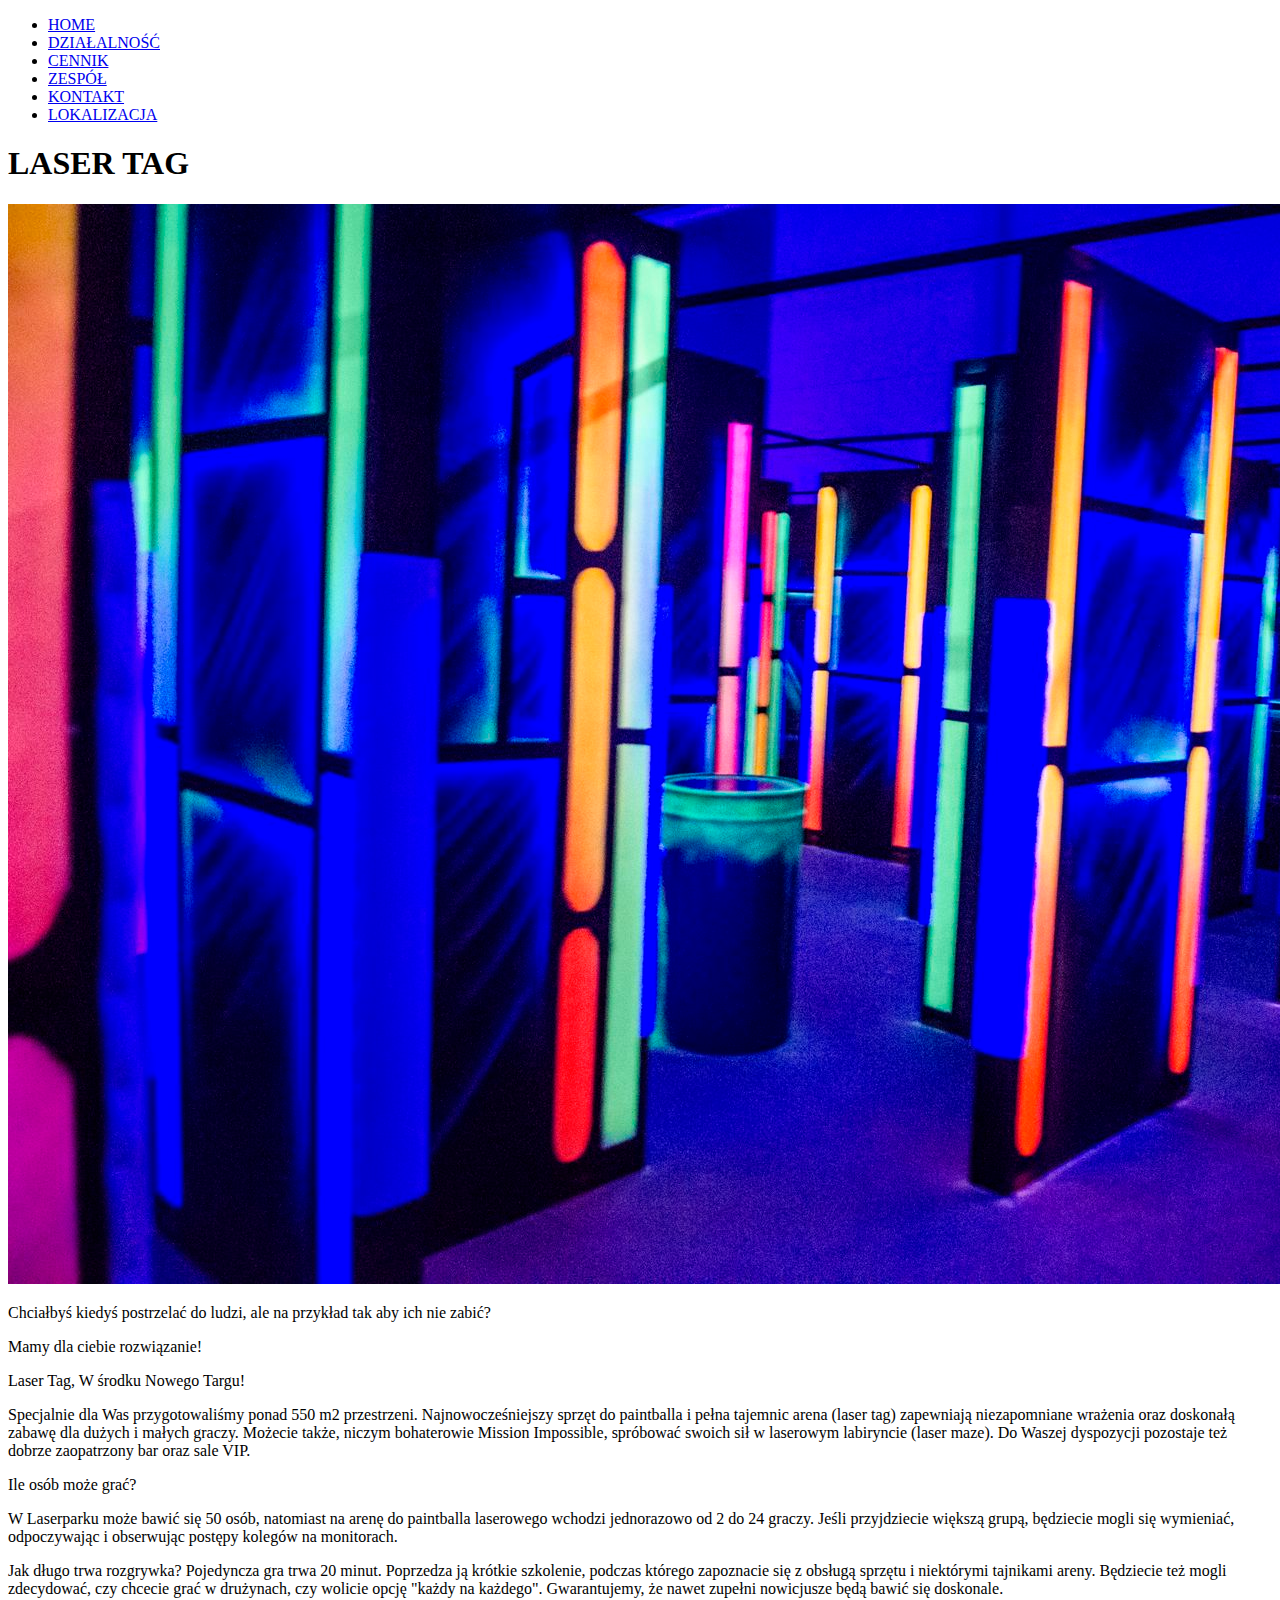
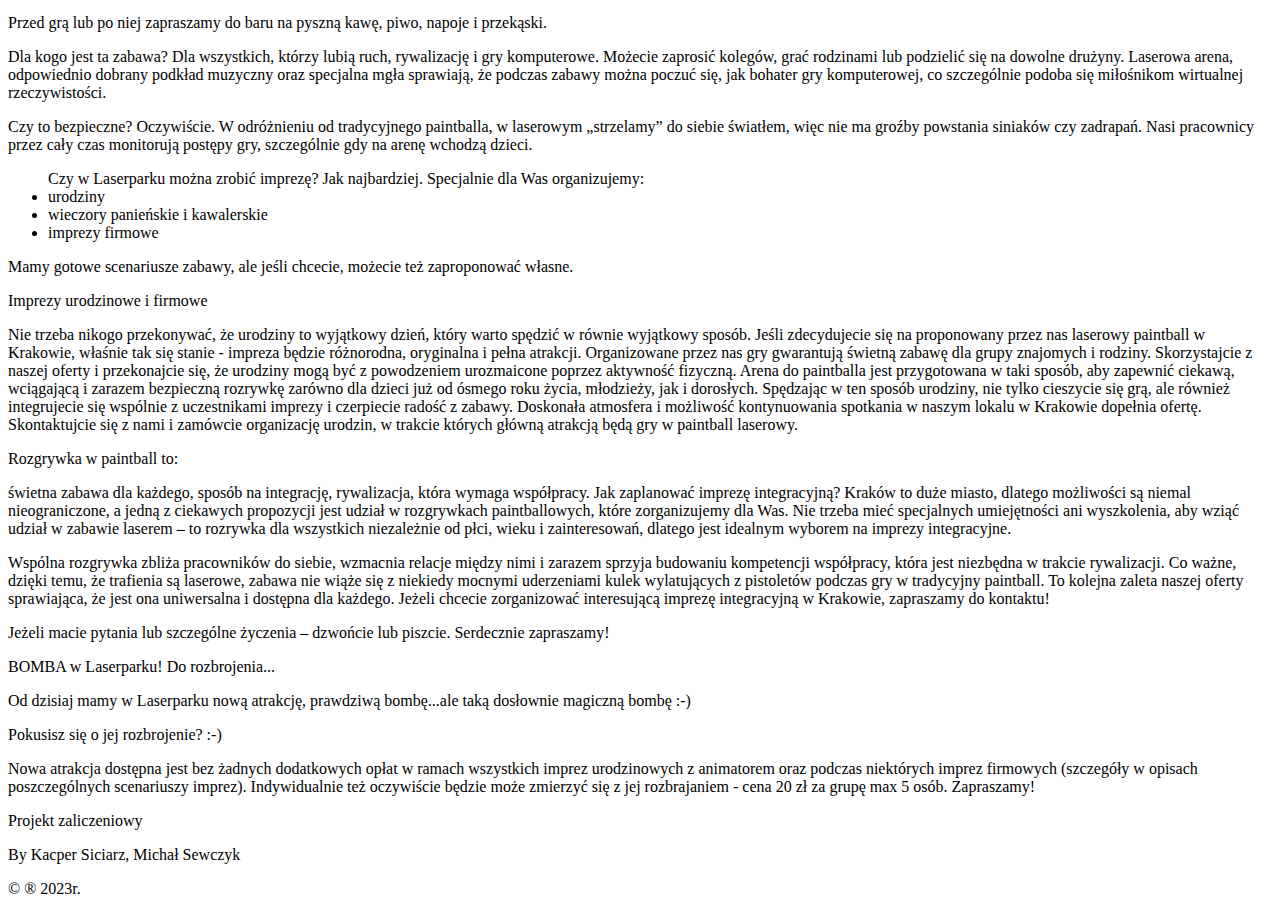
==== index.html @ daabd826 "Utworzono podstronę kontakt." ====
<!DOCTYPE html>
<html lang="pl">

<head>
    <meta charset="UTF-8">
    <script src="Script/index.js"></script>
    <meta http-equiv="X-UA-Compatible" content="IE=edge">
    <meta name="viewport" content="width=device-width, initial-scale=1.0">
    <link rel="stylesheet" href="style/index.css">
    <title>Laser Tag Nowy Targ</title>
</head>

<body>
    <header>
        <nav id="nav">
            <ul>
                <li><a href="index.html">HOME</a></li>
                <li><a href="dzialalnosc.html">DZIAŁALNOŚĆ</a></li>
                <li><a href="cennik.html">CENNIK</a></li>
                <li><a href="zespol.html">ZESPÓŁ</a></li>
                <li><a href="Kontakt/kontakt.html">KONTAKT</a></li>
                <li><a href="Lokalizacja/lokalizacja.html">LOKALIZACJA</a></li>
            </ul>
        </nav>
    </header>
    <div class="main">
        <section class="section1">
            <div class="shadow">
                <h1>LASER TAG</h1>
            </div>
            <div class="slide">
                <img src="Photos/photo1.jpg" alt="slide">
            </div>
            <div class="slide">
                <img src="Photos/photo2.jpg" alt="slide">
            </div>
            <div class="slide">
                <img src="Photos/photo3.jpg" alt="slide">
            </div>
            <div class="slide">
                <img src="Photos/photo4.jpg" alt="slide">
            </div>
        </section>
        <div class="columns">
            <div class="column column1">
                <div class="textBox">
                    <p>Chciałbyś kiedyś postrzelać do ludzi, ale na przykład tak aby ich nie zabić?</p>
                    <p>Mamy dla ciebie rozwiązanie!</p>
                    <p>Laser Tag, W środku Nowego Targu!</p>
                </div>
                <div class="textBox">
                    Specjalnie dla Was przygotowaliśmy ponad 550 m2 przestrzeni. Najnowocześniejszy sprzęt do paintballa i pełna tajemnic arena (laser tag) zapewniają niezapomniane wrażenia oraz doskonałą zabawę dla dużych i małych graczy. Możecie także, niczym bohaterowie
                    Mission Impossible, spróbować swoich sił w laserowym labiryncie (laser maze). Do Waszej dyspozycji pozostaje też dobrze zaopatrzony bar oraz sale VIP.
                </div>
                <div class="textBox">
                    <p> Ile osób może grać?</p>
                    <p>
                        W Laserparku może bawić się 50 osób, natomiast na arenę do paintballa laserowego wchodzi jednorazowo od 2 do 24 graczy. Jeśli przyjdziecie większą grupą, będziecie mogli się wymieniać, odpoczywając i obserwując postępy kolegów na monitorach.</p>
                </div>
                <div class="textBox">
                    <p>
                        Jak długo trwa rozgrywka? Pojedyncza gra trwa 20 minut. Poprzedza ją krótkie szkolenie, podczas którego zapoznacie się z obsługą sprzętu i niektórymi tajnikami areny. Będziecie też mogli zdecydować, czy chcecie grać w drużynach, czy wolicie opcję "każdy
                        na każdego". Gwarantujemy, że nawet zupełni nowicjusze będą bawić się doskonale.
                    </p>
                    <p>
                        Przed grą lub po niej zapraszamy do baru na pyszną kawę, piwo, napoje i przekąski.
                    </p>
                </div>
                <div class="textBox">
                    <p>
                        Dla kogo jest ta zabawa? Dla wszystkich, którzy lubią ruch, rywalizację i gry komputerowe. Możecie zaprosić kolegów, grać rodzinami lub podzielić się na dowolne drużyny. Laserowa arena, odpowiednio dobrany podkład muzyczny oraz specjalna mgła sprawiają,
                        że podczas zabawy można poczuć się, jak bohater gry komputerowej, co szczególnie podoba się miłośnikom wirtualnej rzeczywistości.
                    </p>
                </div>
                <div class="textBox">
                    <p>
                        Czy to bezpieczne? Oczywiście. W odróżnieniu od tradycyjnego paintballa, w laserowym „strzelamy” do siebie światłem, więc nie ma groźby powstania siniaków czy zadrapań. Nasi pracownicy przez cały czas monitorują postępy gry, szczególnie gdy na arenę wchodzą
                        dzieci.
                    </p>
                </div>
                <div class="textBox">
                    <ul>
                        Czy w Laserparku można zrobić imprezę? Jak najbardziej. Specjalnie dla Was organizujemy:
                        <li> urodziny </li>
                        <li> wieczory panieńskie i kawalerskie </li>
                        <li> imprezy firmowe</li>
                    </ul>
                    <p> Mamy gotowe scenariusze zabawy, ale jeśli chcecie, możecie też zaproponować własne.</p>
                </div>
            </div>
            <div class="column column2">
                <div class="textBox">
                    <p> Imprezy urodzinowe i firmowe </p>
                    <p>
                        Nie trzeba nikogo przekonywać, że urodziny to wyjątkowy dzień, który warto spędzić w równie wyjątkowy sposób. Jeśli zdecydujecie się na proponowany przez nas laserowy paintball w Krakowie, właśnie tak się stanie - impreza będzie różnorodna, oryginalna
                        i pełna atrakcji. Organizowane przez nas gry gwarantują świetną zabawę dla grupy znajomych i rodziny. Skorzystajcie z naszej oferty i przekonajcie się, że urodziny mogą być z powodzeniem urozmaicone poprzez aktywność fizyczną.
                        Arena do paintballa jest przygotowana w taki sposób, aby zapewnić ciekawą, wciągającą i zarazem bezpieczną rozrywkę zarówno dla dzieci już od ósmego roku życia, młodzieży, jak i dorosłych. Spędzając w ten sposób urodziny, nie tylko
                        cieszycie się grą, ale również integrujecie się wspólnie z uczestnikami imprezy i czerpiecie radość z zabawy. Doskonała atmosfera i możliwość kontynuowania spotkania w naszym lokalu w Krakowie dopełnia ofertę. Skontaktujcie się
                        z nami i zamówcie organizację urodzin, w trakcie których główną atrakcją będą gry w paintball laserowy.

                        <p>Rozgrywka w paintball to:</p>
                        <p> świetna zabawa dla każdego, sposób na integrację, rywalizacja, która wymaga współpracy. Jak zaplanować imprezę integracyjną? Kraków to duże miasto, dlatego możliwości są niemal nieograniczone, a jedną z ciekawych propozycji jest
                            udział w rozgrywkach paintballowych, które zorganizujemy dla Was. Nie trzeba mieć specjalnych umiejętności ani wyszkolenia, aby wziąć udział w zabawie laserem – to rozrywka dla wszystkich niezależnie od płci, wieku i zainteresowań,
                            dlatego jest idealnym wyborem na imprezy integracyjne.</p>

                        <p> Wspólna rozgrywka zbliża pracowników do siebie, wzmacnia relacje między nimi i zarazem sprzyja budowaniu kompetencji współpracy, która jest niezbędna w trakcie rywalizacji. Co ważne, dzięki temu, że trafienia są laserowe, zabawa
                            nie wiąże się z niekiedy mocnymi uderzeniami kulek wylatujących z pistoletów podczas gry w tradycyjny paintball. To kolejna zaleta naszej oferty sprawiająca, że jest ona uniwersalna i dostępna dla każdego. Jeżeli chcecie zorganizować
                            interesującą imprezę integracyjną w Krakowie, zapraszamy do kontaktu!</p>

                        <p> Jeżeli macie pytania lub szczególne życzenia – dzwońcie lub piszcie. Serdecznie zapraszamy!</p>

                </div>
                <div class="textBox">
                    <p>BOMBA w Laserparku! Do rozbrojenia...</p>
                    <p>Od dzisiaj mamy w Laserparku nową atrakcję, prawdziwą bombę...ale taką dosłownie magiczną bombę :-)</p>
                    <p>Pokusisz się o jej rozbrojenie? :-)</p>
                    <p>
                        Nowa atrakcja dostępna jest bez żadnych dodatkowych opłat w ramach wszystkich imprez urodzinowych z animatorem oraz podczas niektórych imprez firmowych (szczegóły w opisach poszczególnych scenariuszy imprez). Indywidualnie też oczywiście będzie może zmierzyć
                        się z jej rozbrajaniem - cena 20 zł za grupę max 5 osób. Zapraszamy!</p>
                </div>
            </div>
        </div>
    </div>
    <footer>
        <p>Projekt zaliczeniowy</p>
        <p>By Kacper Siciarz, Michał Sewczyk</p>
        <p>&#169; &#174; 2023r.</p>
    </footer>
</body>

</html>
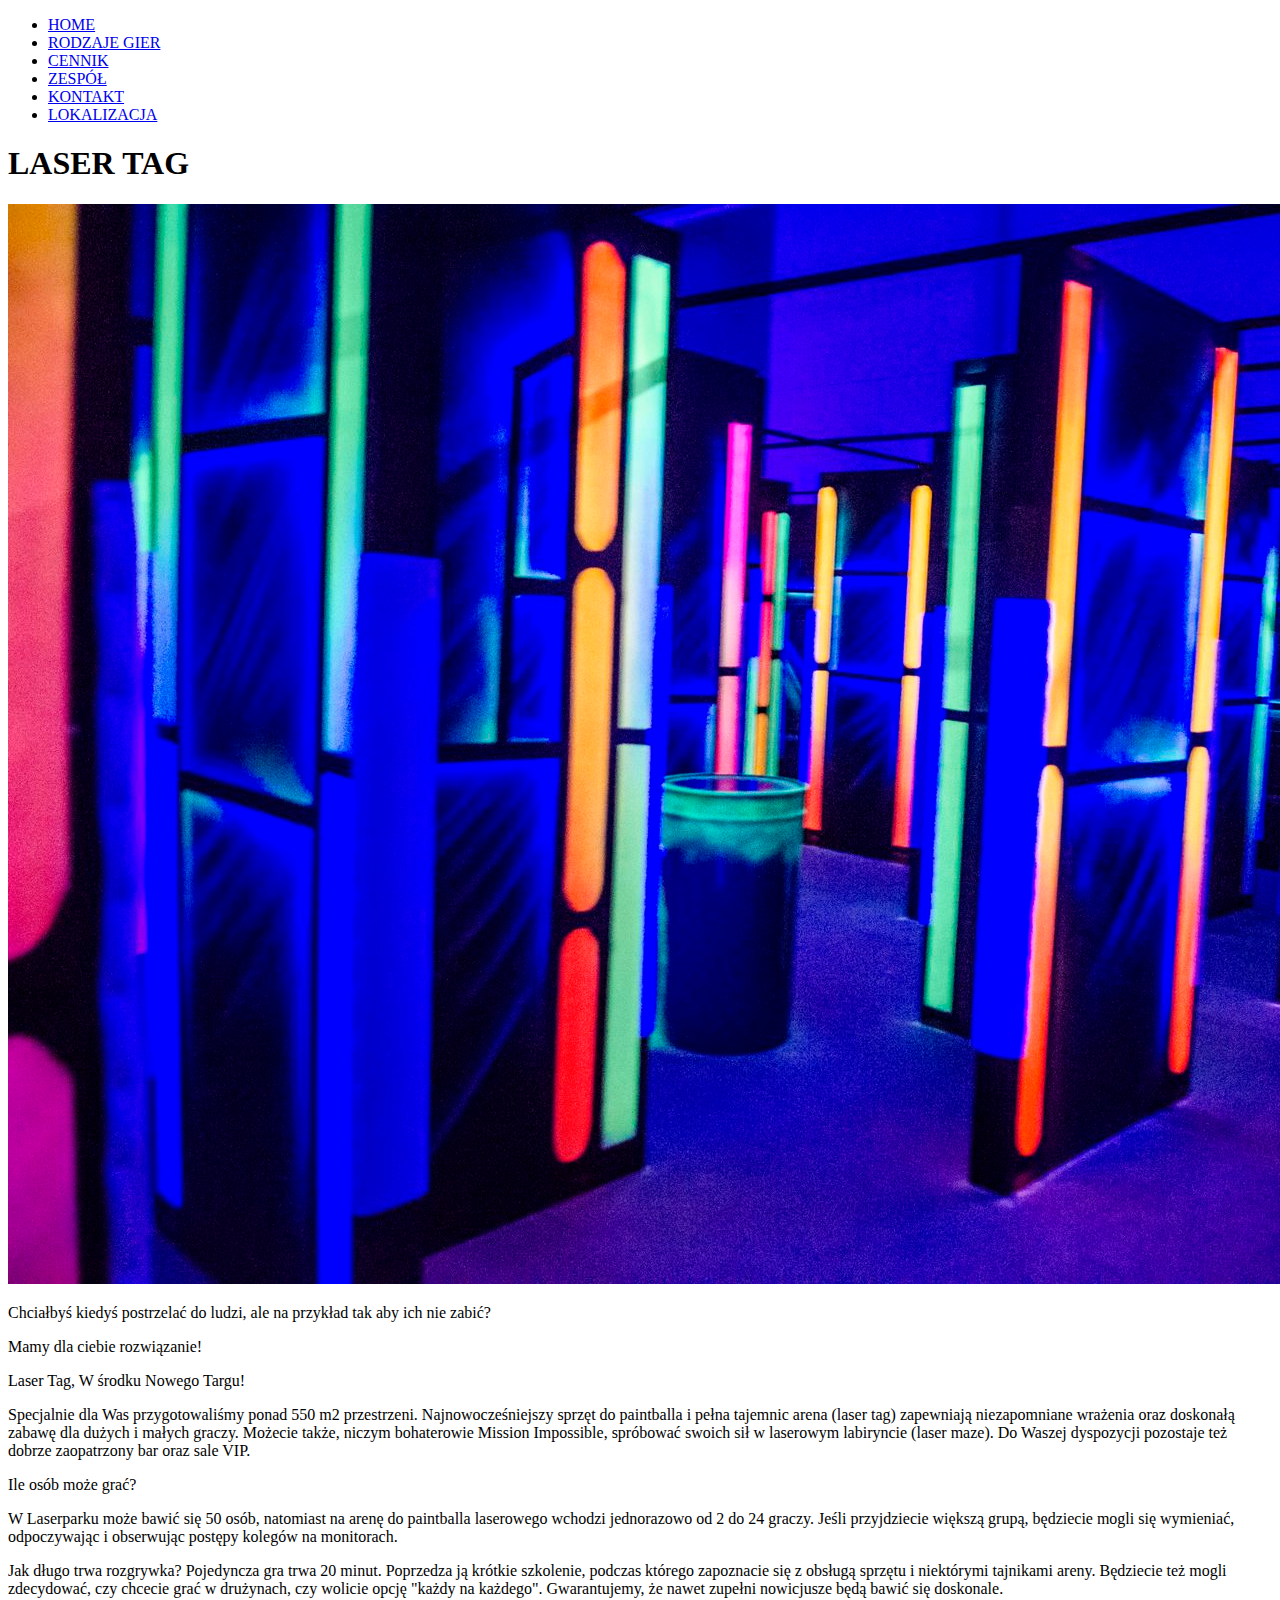
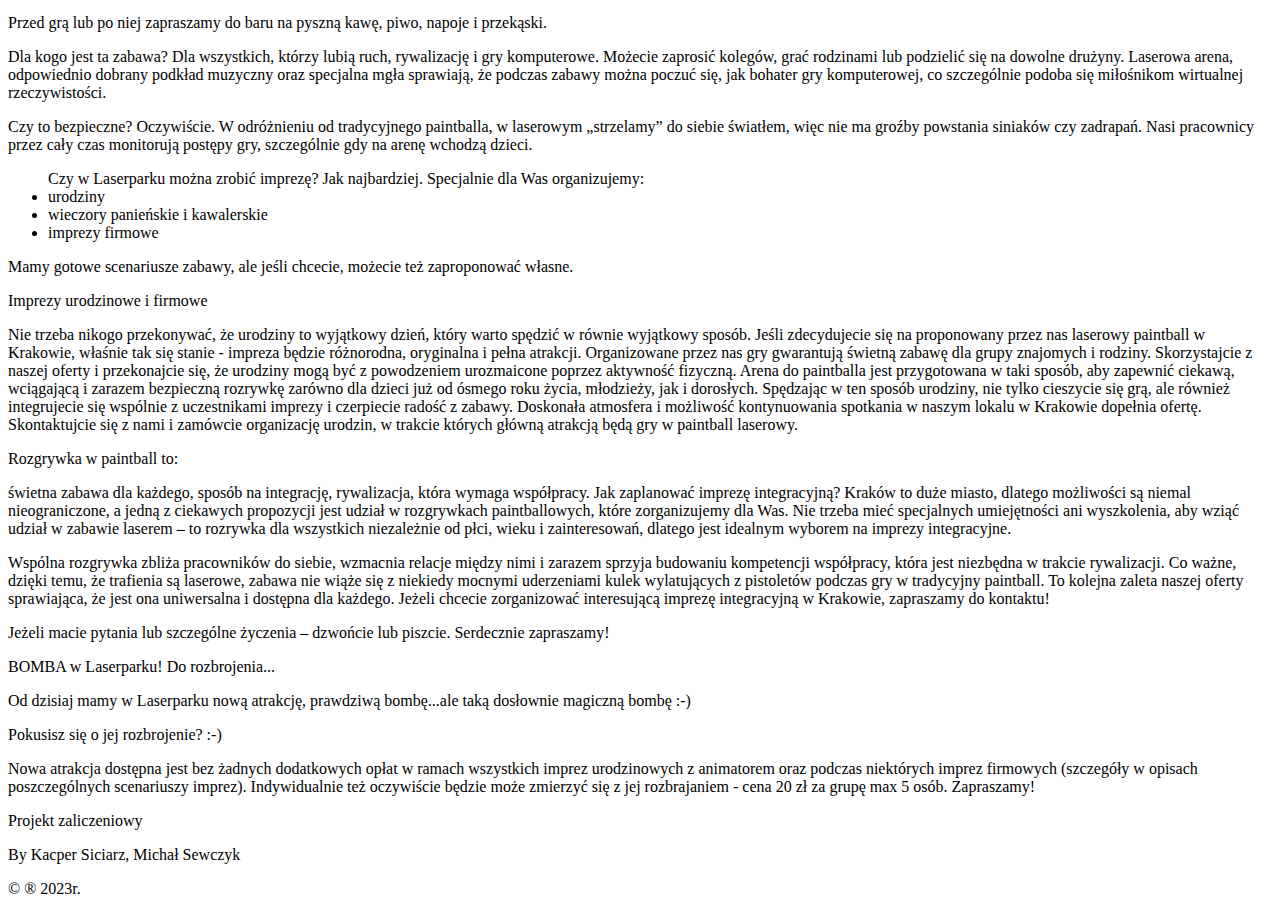
==== commit 64612f25: "Dodano podstrony, walidacje email" ====
--- a/index.html
+++ b/index.html
@@ -3,6 +3,7 @@
 
 <head>
     <meta charset="UTF-8">
+    <link href="https://fonts.googleapis.com/css2?family=Quicksand&display=swap" rel="stylesheet">
     <script src="Script/index.js"></script>
     <meta http-equiv="X-UA-Compatible" content="IE=edge">
     <meta name="viewport" content="width=device-width, initial-scale=1.0">
@@ -15,9 +16,9 @@
         <nav id="nav">
             <ul>
                 <li><a href="index.html">HOME</a></li>
-                <li><a href="dzialalnosc.html">DZIAŁALNOŚĆ</a></li>
-                <li><a href="cennik.html">CENNIK</a></li>
-                <li><a href="zespol.html">ZESPÓŁ</a></li>
+                <li><a href="Działalnośćdzialalnosc.html">RODZAJE GIER</a></li>
+                <li><a href="Cennik/cennik.html">CENNIK</a></li>
+                <li><a href="Zespol/zespol.html">ZESPÓŁ</a></li>
                 <li><a href="Kontakt/kontakt.html">KONTAKT</a></li>
                 <li><a href="Lokalizacja/lokalizacja.html">LOKALIZACJA</a></li>
             </ul>
@@ -122,7 +123,7 @@
         </div>
     </div>
     <footer>
-        <p>Projekt zaliczeniowy</p>
+        <p class="p">Projekt zaliczeniowy</p>
         <p>By Kacper Siciarz, Michał Sewczyk</p>
         <p>&#169; &#174; 2023r.</p>
     </footer>
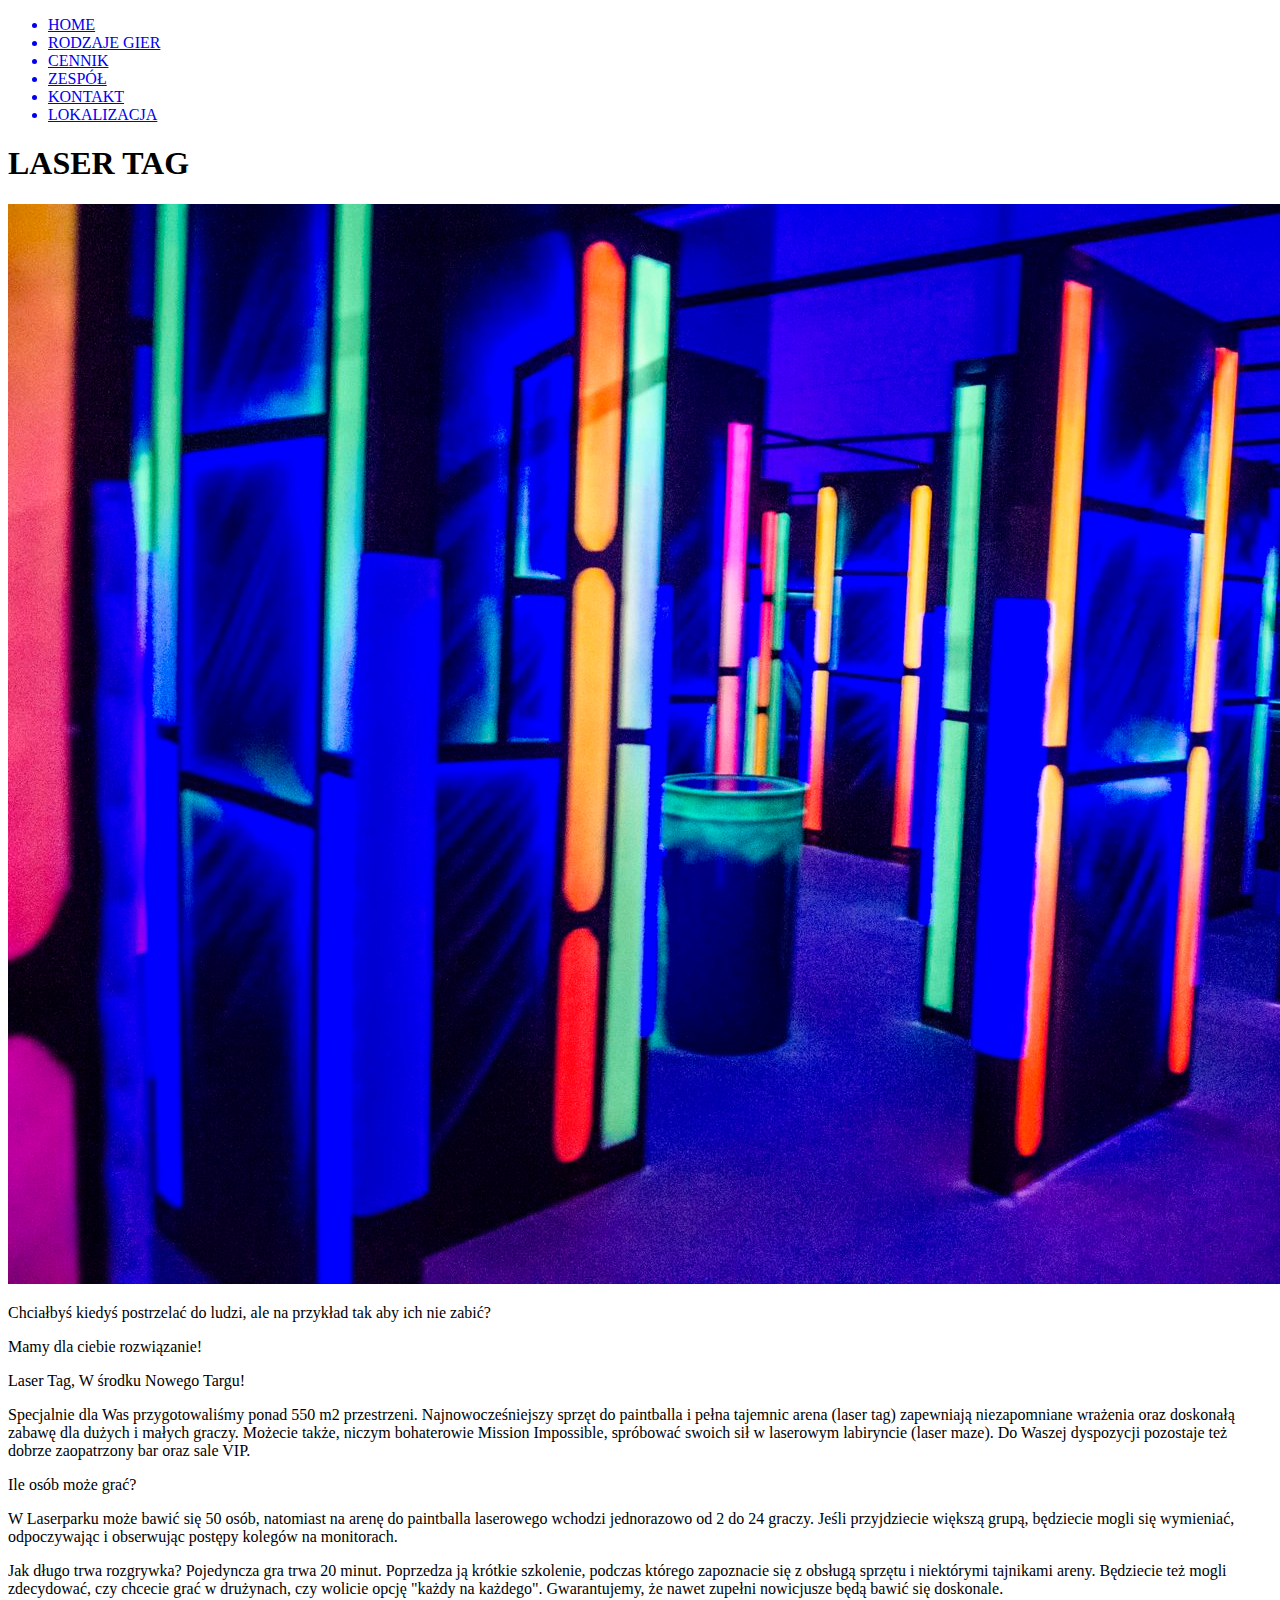
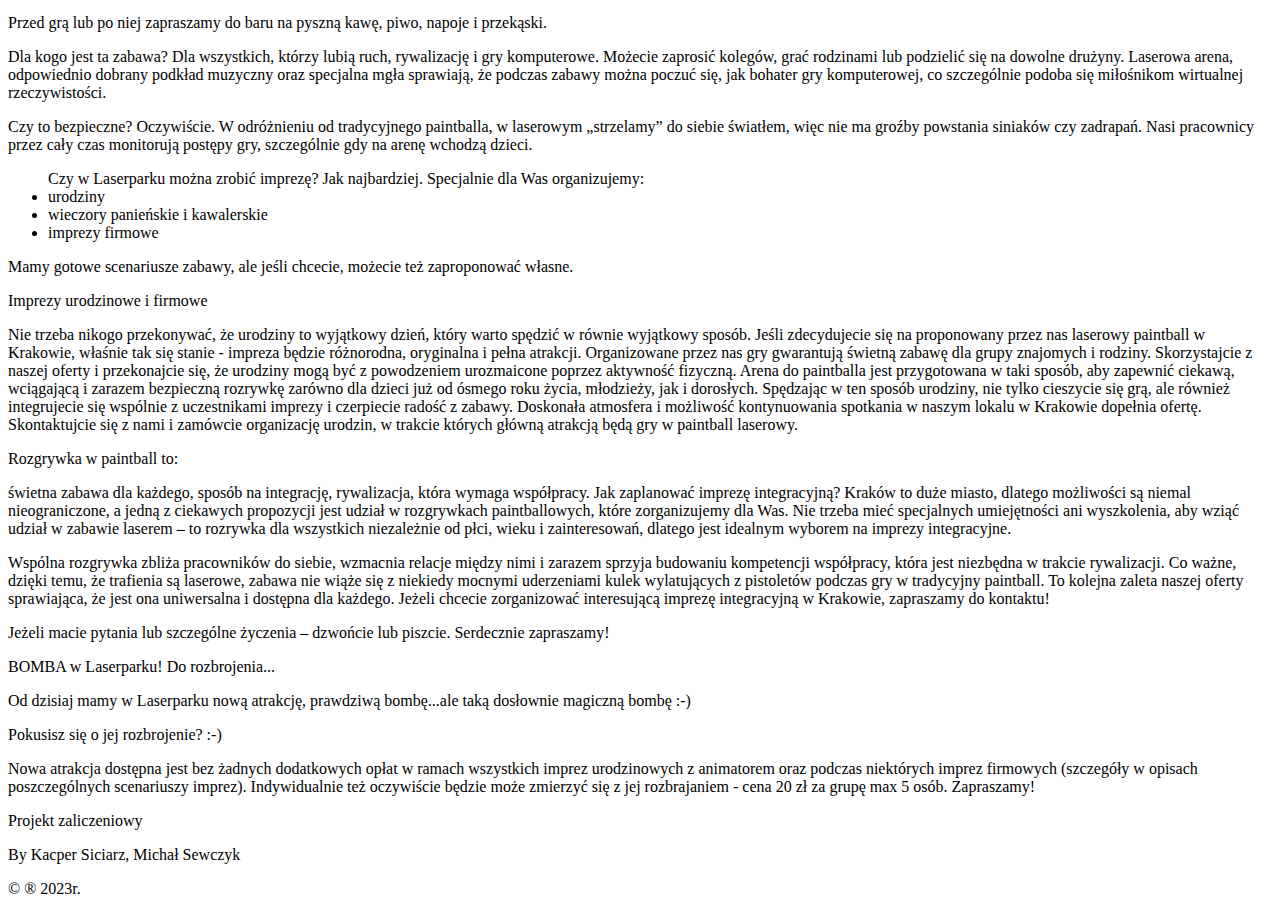
==== commit 660051c6: "Zaktualizowano navigację na wszystkich podstronach." ====
--- a/index.html
+++ b/index.html
@@ -15,12 +15,12 @@
     <header>
         <nav id="nav">
             <ul>
-                <li><a href="index.html">HOME</a></li>
-                <li><a href="Działalnośćdzialalnosc.html">RODZAJE GIER</a></li>
-                <li><a href="Cennik/cennik.html">CENNIK</a></li>
-                <li><a href="Zespol/zespol.html">ZESPÓŁ</a></li>
-                <li><a href="Kontakt/kontakt.html">KONTAKT</a></li>
-                <li><a href="Lokalizacja/lokalizacja.html">LOKALIZACJA</a></li>
+                <a href="index.html"><li>HOME</li></a>
+                <a href="Dzialanosc/dzialalnosc.html"><li>RODZAJE GIER</li></a>
+                <a href="Cennik/cennik.html"><li>CENNIK</li></a>
+                <a href="Zespol/zespol.html"><li>ZESPÓŁ</li></a>
+                <a href="Kontakt/kontakt.html"><li>KONTAKT</li></a>
+                <a href="Lokalizacja/lokalizacja.html"><li>LOKALIZACJA</li></a>
             </ul>
         </nav>
     </header>
